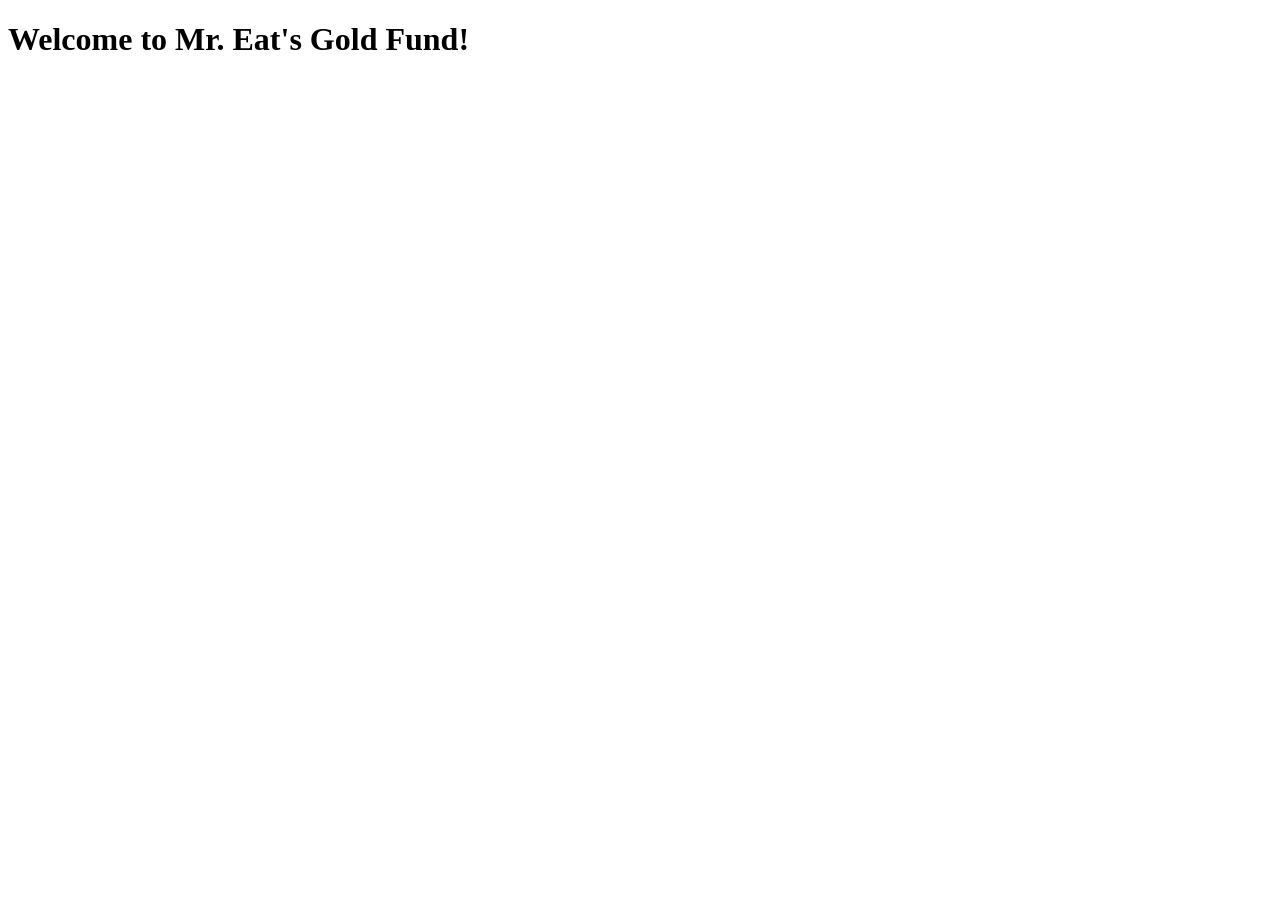
==== index.html @ a9316b94 "Create index.html" ====
<!doctype html>
<html lang=»ru»>
<head>
  <meta charset=»utf-8″>
  <title>Mr. Eat's Gold Fund</title>
  <link rel=»stylesheet» href=»web.css»>
</head>
<body>
  <h1>Welcome to Mr. Eat's Gold Fund!</h1>
</body>
</html>
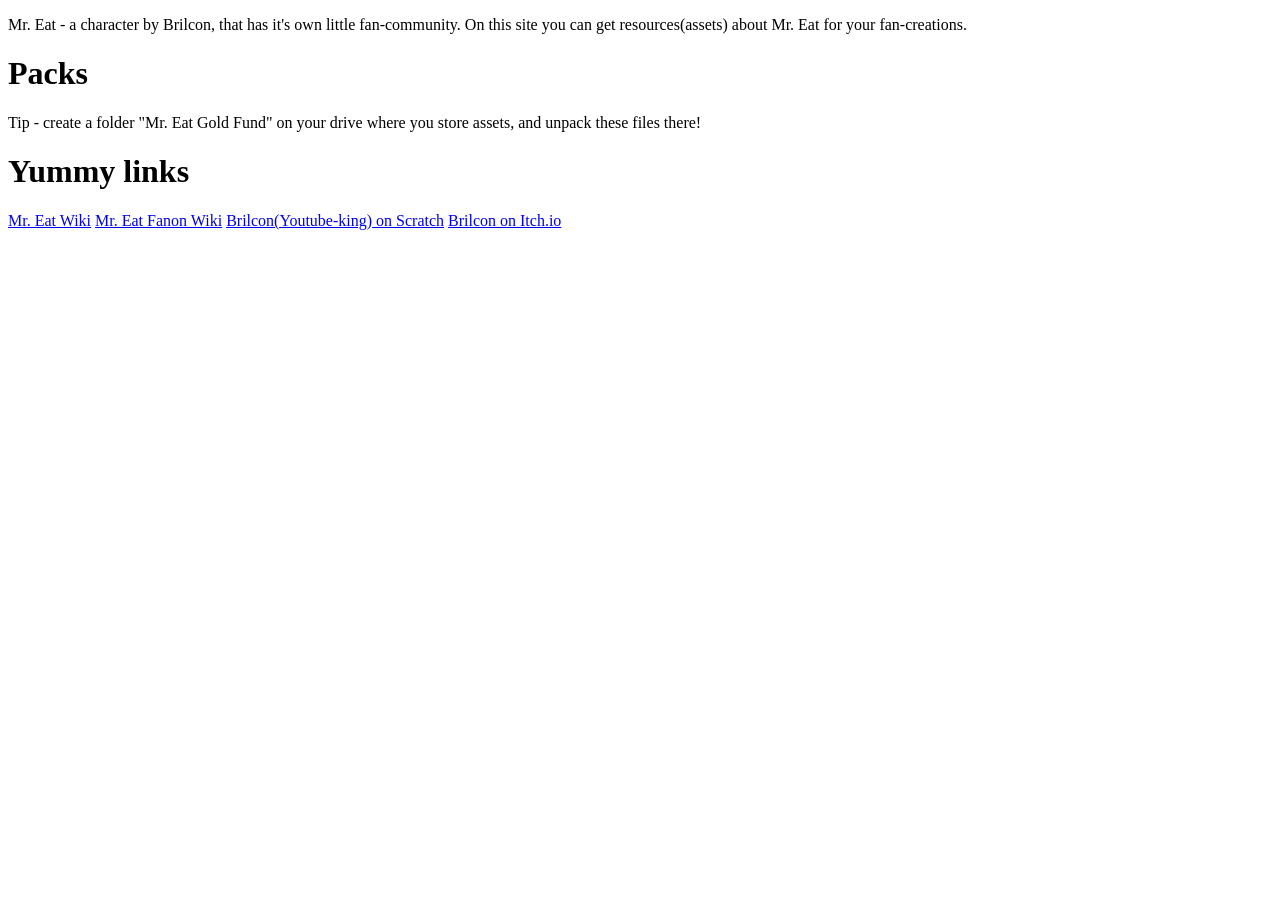
==== commit 916905a7: "Add files via upload" ====
--- a/index.html
+++ b/index.html
@@ -1,11 +1,42 @@
-<!doctype html>
-<html lang=»ru»>
-<head>
-  <meta charset=»utf-8″>
-  <title>Mr. Eat's Gold Fund</title>
-  <link rel=»stylesheet» href=»web.css»>
-</head>
-<body>
-  <h1>Welcome to Mr. Eat's Gold Fund!</h1>
-</body>
-</html>
+<!DOCTYPE html>
+<html lang="ru">
+<head>
+    <meta charset="UTF-8">
+    <title>Mr. Eat's Gold Fund</title>
+    <link rel="stylesheet" href="css/style.css">
+    <link rel="icon" href="content/site/logo_medal.png">
+</head>
+<body>
+
+
+<div id="navbar"></div>
+<script src="js/navbar.js"></script>
+
+
+<main>
+
+    <p class="text_box">
+        Mr. Eat - a character by Brilcon, that has it's own little fan-community. On this site you can get resources(assets) about Mr. Eat for your fan-creations. 
+    </p>
+
+    <h1>Packs</h1>
+
+    <p class="text_box">
+        Tip - create a folder "Mr. Eat Gold Fund" on your drive where you store assets, and unpack these files there!
+    </p>
+
+    <div id="gallery" class="gallery"></div>
+    <script src="js/gallery.js"></script>
+
+    <div class="useful_links">
+        <h1>Yummy links</h1>
+        <a href="https://mr-eat.fandom.com/ru/wiki/Mr._Eat_%D0%92%D0%B8%D0%BA%D0%B8">Mr. Eat Wiki</a>
+        <a href="https://mr-eat-fanon.fandom.com/wiki/Mr_Eat_Fanon_Wiki">Mr. Eat Fanon Wiki</a>
+        <a href="https://scratch.mit.edu/users/Youtube-king/">Brilcon(Youtube-king) on Scratch</a>
+        <a href="https://brilcon.itch.io/">Brilcon on Itch.io</a>
+    </div>
+</main>
+
+
+</body>
+</html>
